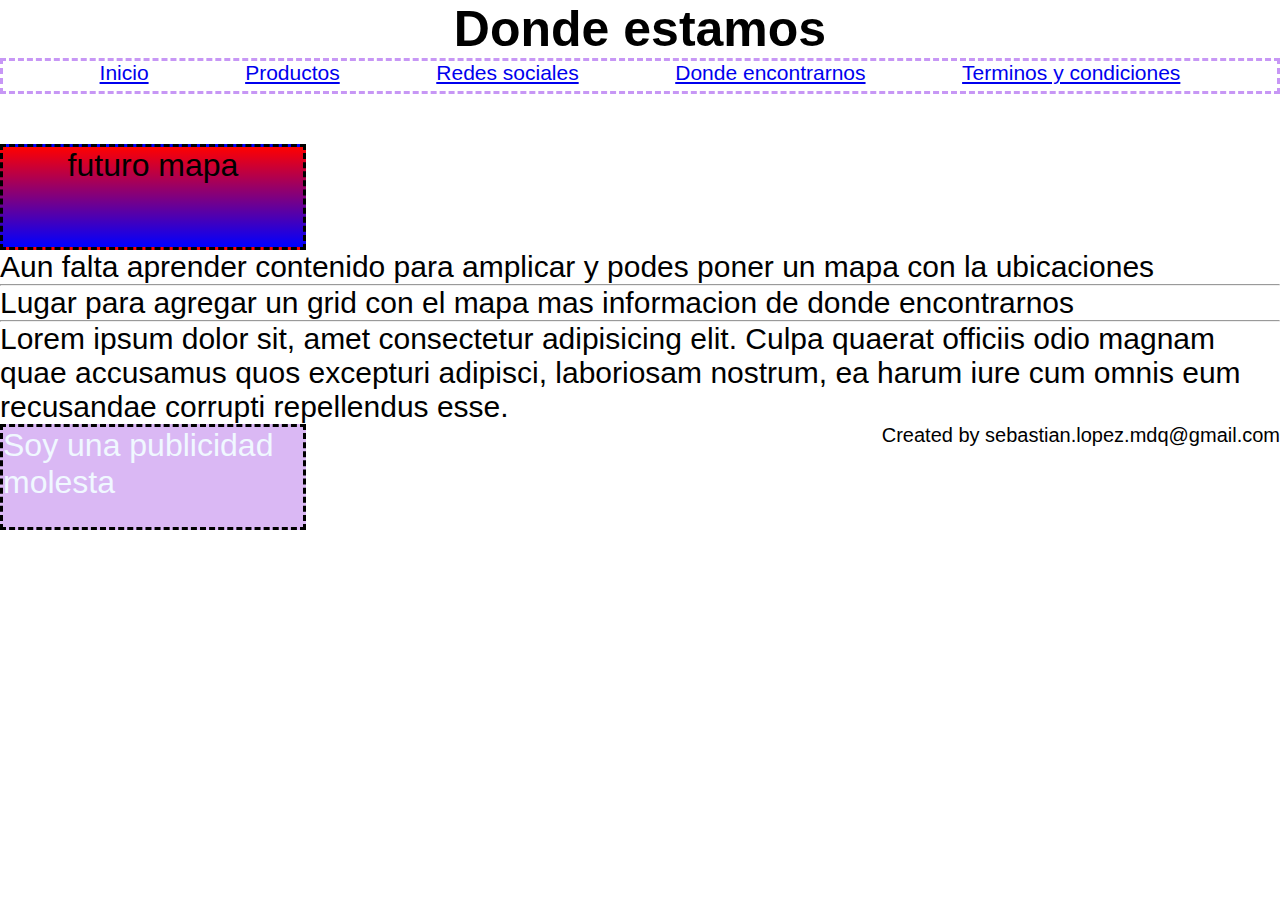
==== pages/maps.html @ e561b73b "Se agrega animacion a la estructura de la pagina" ====
<!DOCTYPE html>
<html lang="en">

<head>
    <meta charset="UTF-8">
    <meta http-equiv="X-UA-Compatible" content="IE=edge">
    <meta name="viewport" content="width=device-width, initial-scale=1.0">
    <link rel="stylesheet" href="../style.css">
    <title>Document</title>
</head>

<body class="body">
    <header>
        <h1 class="titulo">Donde estamos</h1>
        <nav>
            <ul class="barra">
                <li> <a href="../index.html" class="link"> Inicio</a> </li>
                <li> <a href="../pages/productos.html" class="link"> Productos</a> </li>
                <li> <a href="../pages/redes.html" class="link"> Redes sociales</a></li>
                <li> <a href="../pages/maps.html" class="link"> Donde encontrarnos</a></li>
                <li> <a href="../pages/terminos.html" class="link"> Terminos y condiciones</a> </li>
            </ul>

        </nav>
        <nav class="reparar"></nav>
    </header>
    <main>
        <article>
            <div class="caja2">futuro mapa</div>
            <p>Aun falta aprender contenido para amplicar y podes poner un mapa con la ubicaciones</p>
            <hr>
            <p>Lugar para agregar un grid con el mapa mas informacion de donde encontrarnos</p>
            <hr>
            <p>Lorem ipsum dolor sit, amet consectetur adipisicing elit. Culpa quaerat officiis odio magnam quae
                accusamus
                quos excepturi adipisci, laboriosam nostrum, ea harum iure cum omnis eum recusandae corrupti repellendus
                esse.</p>
        </article>
    </main>
    <div class="caja__publicidad">Soy una publicidad molesta</div>
    <footer>
        <div>
            <p class="pie">Created by sebastian.lopez.mdq@gmail.com </p>
        </div>

    </footer>
</body>

</html>
---- style.css ----
@import url('https://fonts.googleapis.com/css2?family=Edu+VIC+WA+NT+Beginner&display=swap');
@import url('https://fonts.googleapis.com/css2?family=Edu+VIC+WA+NT+Beginner&family=Mochiy+Pop+One&display=swap');

html {
    font-family: 'Gill Sans', 'Gill Sans MT', Calibri, 'Trebuchet MS', sans-serif;
}

* {
    margin: 0;
    padding: 0;
}

.tarjeta {
    font-size: 2rem;
    background-color: rgb(235, 190, 239);
    height: 500px;
    width: 1200px;
    border-style: dashed;
    border-color: rgb(174, 79, 241);
    overflow: auto;
}

.tarjeta__descripcion {
    font-size: 27px;
}

.tarjeta--destacado {
    font-size: 2rem;
    background-color: rgb(233, 206, 244);
}

.tarjeta__titulo--destacado {
    font-size: 2rem;
    background-color: rgb(43, 174, 226);
}

.caja {
    width: 300px;
    height: 100px;
    color: black;
    background: radial-gradient(red, yellow);
    border-color: rgb(0, 0, 0);
    border-width: 3px;
    border-style: dashed;

    font-size: 2rem;
    text-align: center;
    /* resumen valido border: 3px solid red;*/
    margin-top: 50px;
    transform: translate(500px)
    transition-duration: 2s;
}

.caja:hover {
    transform: scale(2);

}

.caja2 {
    background-color: rgb(196, 148, 232);
    background: linear-gradient(red, blue);

    width: 300px;
    height: 100px;
    color: black;

    border-color: rgb(0, 0, 0);
    border-width: 3px;
    border-style: dashed;

    font-size: 2rem;

    display: inline-block;
    text-align: center;
    

    /* resumen valido border: 3px solid red;*/
    margin-top: 50px;
}


.caja__publicidad {
    background-color: rgb(218, 184, 244);
    color: aliceblue;
    width: 300px;
    height: 100px;

    border-color: rgb(0, 0, 0);
    border-width: 3px;
    border-style: dashed;
    position: fixed;

    font-size: 2rem;

    /* resumen valido border: 3px solid red;*/

    display: flex;
    justify-content: flex-end; 
}

.caja__publicidad:hover{
    transform: scale(3);
    background-color: aqua;
}

.caja__terminos {


    width: vw;
    height: 120px;
    color: black;

    border-color: rgb(0, 0, 0);
    border-width: 3px;
    border-style: dashed;

    font-size: 27.5px;
    overflow-x: scroll;
    /* resumen valido border: 3px solid red;*/
    margin-top: 50px;
}

.body {
    background-image: url(./imagenes/Fondo.jpeg);
    background-repeat: no-repeat;
    background-position: center center;
    background-size: cover;

}

.link {
    font-size: 21px;
    height: 20px;
    white-space: 25px;
}

.link:hover{
    background-color: rgb(203, 24, 248);
    
}

h1 {
    font-size: 50px;
}

h2 {
    font-size: 40px;
}

p {
    font-size: 30px;
}

form {
    font-size: 25px;
}

ul li {
    display: inline-block;
}

.barra {
    display: flex;
    flex-direction: row;
    flex-wrap: wrap;
    justify-content: space-evenly;
    height: 30px;
    border-style: dashed;
    border-color: rgb(199, 151, 245);
}

.titulo {
    display: flex;
    justify-content: center;
}

.foto-logo {
    background-image: url(./imagenes/logomejorado.png);
    height: 50px;
    display: flex;
    flex-direction: wrap;
    height: 250px;
    margin-left: 50%;
    background-position: center center;
    background: fixed;
}

.productos {
    font-size: 23px;
    display: flex;
    flex-direction: row;
    flex-wrap: wrap;
    
    justify-content: space-evenly;
    align-items: center;
    height: 32px;
    border-width: 2px;
    border-style: dashed;
    border-color: rgb(199, 151, 245);
    
   
}

.prod {
    padding: 10px;
}

.redes {
    font-size: 30px;
    text-align: center;
    
    display: grid;
    
    grid-template-columns: 20% 20% 20% 20%;
    grid-template-rows: 100%;
    height: 120px;
    grid-template-areas: "facebook instagram twitter whatsapp" ;
    column-gap: 20px;
    
}

.redes .facebook{
    background-image: url(./imagenes/facebook.png);
    background-repeat: no-repeat;
    background-position: center center;
    background-size: cover;
    
}

.redes .facebook:hover{
    transform: scale(1.5);
}

.redes .instagram{
    background-image: url(./imagenes/intaMejorado.png);
    background-position: center; 
    background-repeat: no-repeat;
    background-position: center center;
    background-size: cover;
    
}

.redes .instagram:hover{
    transform: scale(1.5);
}

.redes .Twitter{
    background-image: url(./imagenes/twitter.png);
    background-position: center; 
    background-repeat: no-repeat;
    background-position: center center;
    background-size: cover;
}

.redes .Twitter:hover{
    transform: scale(1.5);
}

.redes .redes-tarjeta{
    background-image: url(./imagenes/wpmejorado.png);
    background-position: center; 
    background-repeat: no-repeat;
    background-position: center center;
    background-size: cover;
}

.redes .redes-tarjeta:hover{
    transform: scale(1.5);
}


.pie {
    font-size: 20px;
    text-align: right;
}

@media (max-width: 768px) {


h1 {
    font-size: 22px;
}

h2 {
    font-size: 20px;
}

p {
    font-size: 18px;
}

.barra {
    display: grid;
    grid-template-columns: 20% 20% 20% 20% 20%;
    justify-content: space-around;
    border-style: none;
    gap: 5px;
    padding: 30px;
}



.reparar{
    display: flex;
    height: 140px;
}

.link{
    font-size: 19px;
}


.contenedor-celular{
    
    display: grid;
    height: 100px;
   
    border-style: dashed;
    border-color: rgb(199, 151, 245);
    
}

.pie {
    font-size: 16px;
}

.foto-logo{
    justify-content: start;    
    height: 120px;
    align-items: initial;
    
}

.productos {
    font-size: 15px;
    display: flex;
    flex-direction: row;
    flex-wrap: wrap;
    justify-content: space-evenly;
    align-items: center;
    height: 25px;
    border-style: dashed;
    border-color: rgb(199, 151, 245);
    gap: 80px;
    
}

p {
    font-size: 15px;
}

.tarjeta {
    font-size: 2rem;
    background-color: rgb(235, 190, 239);
    height: 200px;
    width: 100vh;
    border-style: dashed;
    border-color: rgb(174, 79, 241);
    overflow: auto;
}

.tarjeta__descripcion {
    font-size: 15px;
}

.tarjeta--destacado {
    font-size: 2rem;
    background-color: rgb(233, 206, 244);
}

.tarjeta__titulo--destacado {
    font-size: 2rem;
    background-color: rgb(43, 174, 226);
}

.caja__terminos{
    font-size: 18px;
}

}

@media (max-width: 400px) {

.link{
    font-size: 10px;
}

p {
    font-size: 10px;
}

.instagram{
    font-size: 12px;
}

.facebook{
    font-size: 10px;
}

.Twitter{
    font-size: 10px;
}

.redes-tarjeta{
    font-size: 10px;
}

.titulo{
    font-size: 15px;
}

h2{
    font-size: 13px;
}

.productos{
    overflow-y: scroll;
}
.pie {
    font-size: 10px;
    text-align: right;
    background-color: rgba(218, 131, 247, 0.815);
}

.caja {
    width: 100px;
    height: 50px;
    color: black;
    background: radial-gradient(red, yellow);
    border-color: rgb(0, 0, 0);
    border-width: 3px;
    border-style: dashed;

    font-size: 20px;
    text-align: center;
    /* resumen valido border: 3px solid red;*/
    margin-top: 50px;
    transform: translate(0px)
    
}

.caja2 {
    background-color: rgb(196, 148, 232);
    background: linear-gradient(red, blue);

    width: 100px;
    height: 50px;
    color: black;

    border-color: rgb(0, 0, 0);
    border-width: 3px;
    border-style: dashed;

    font-size: 20px;

    display: inline-block;
    text-align: center;

    /* resumen valido border: 3px solid red;*/
    margin-top: 50px;
}

.caja__publicidad {
    background-color: rgb(218, 184, 244);
    color: aliceblue;
    width: 100px;
    height: 50px;

    border-color: rgb(0, 0, 0);
    border-width: 3px;
    border-style: dashed;
    position: fixed;

    font-size: 10px;

    /* resumen valido border: 3px solid red;*/

    display: flex;
    justify-content: flex-end;
    transform: translate(200px, -700px)
}
}
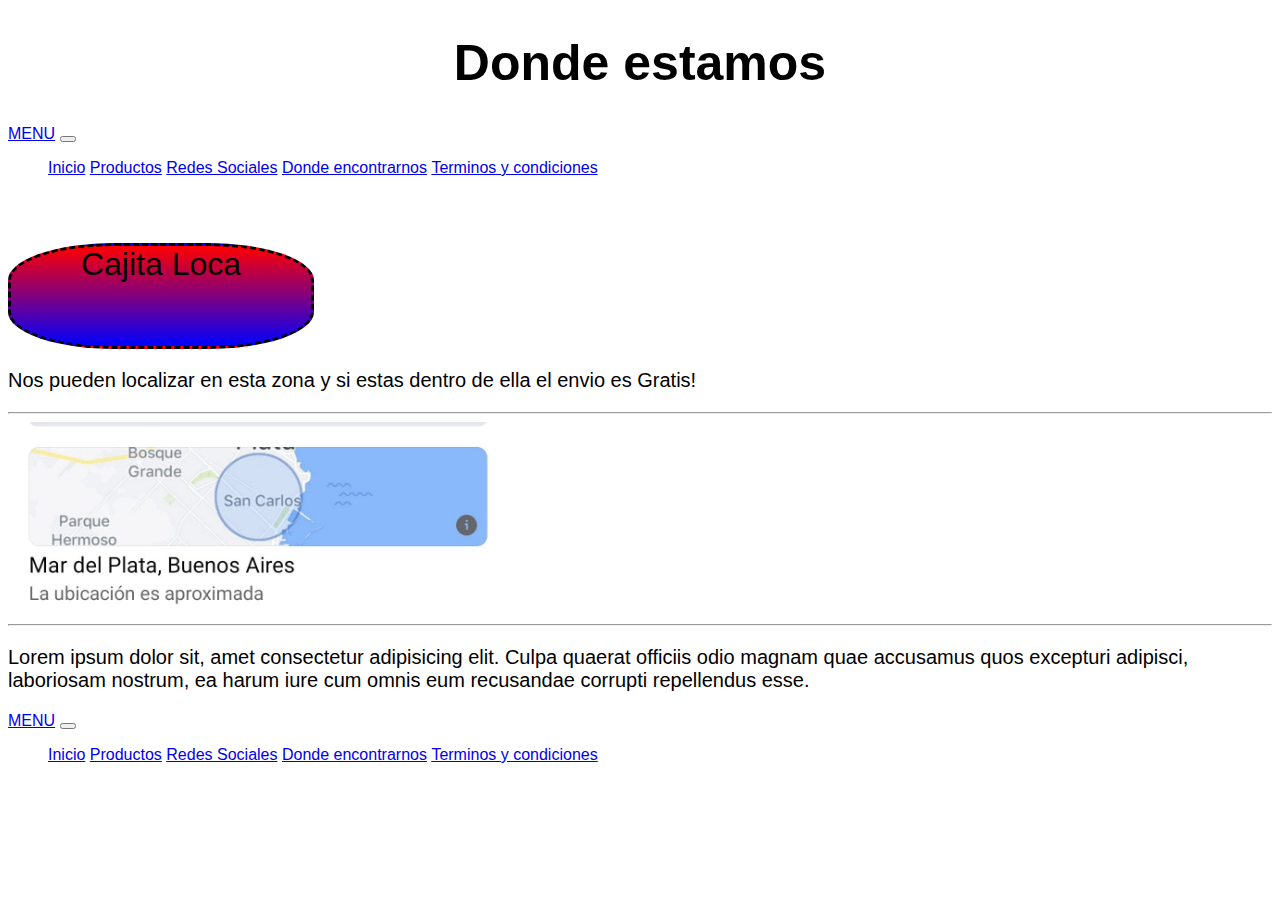
==== commit 150e6219: "Mejoras generales" ====
--- a/pages/maps.html
+++ b/pages/maps.html
@@ -5,6 +5,8 @@
     <meta charset="UTF-8">
     <meta http-equiv="X-UA-Compatible" content="IE=edge">
     <meta name="viewport" content="width=device-width, initial-scale=1.0">
+    <link href="https://cdn.jsdelivr.net/npm/bootstrap@5.2.0/dist/css/bootstrap.min.css" rel="stylesheet"
+        integrity="sha384-gH2yIJqKdNHPEq0n4Mqa/HGKIhSkIHeL5AyhkYV8i59U5AR6csBvApHHNl/vI1Bx" crossorigin="anonymous">
     <link rel="stylesheet" href="../style.css">
     <title>Document</title>
 </head>
@@ -12,24 +14,50 @@
 <body class="body">
     <header>
         <h1 class="titulo">Donde estamos</h1>
-        <nav>
-            <ul class="barra">
-                <li> <a href="../index.html" class="link"> Inicio</a> </li>
-                <li> <a href="../pages/productos.html" class="link"> Productos</a> </li>
-                <li> <a href="../pages/redes.html" class="link"> Redes sociales</a></li>
-                <li> <a href="../pages/maps.html" class="link"> Donde encontrarnos</a></li>
-                <li> <a href="../pages/terminos.html" class="link"> Terminos y condiciones</a> </li>
-            </ul>
+        <div class="container-fluid">
+            <nav class="navbar navbar-dark bg-dark navbar navbar-expand-lg bg-info ">
+                <div class="container-fluid">
+                    <a class="navbar-brand" href="#">MENU</a>
+                    <button class="navbar-toggler" type="button" data-bs-toggle="collapse" data-bs-target="#navbarNav1"
+                        aria-controls="navbarNav1" aria-expanded="false" aria-label="Toggle navigation">
+                        <span class="navbar-toggler-icon"></span>
+                    </button>
+                    <div class="collapse navbar-collapse  " id="navbarNav1">
+                        <ul class="navbar-nav mx-auto fs-5 text mx-auto ">
+                            <li class="nav-item border border-danger">
+                                <a class="nav-link active" aria-current="page" href="../index.html">Inicio</a>
+                            </li>
+                            <li class="nav-item border border-danger">
+                                <a class="nav-link" href="./productos.html">Productos</a>
+                            </li>
+                            <li class="nav-item border border-danger">
+                                <a class="nav-link" href="./redes.html">Redes Sociales</a>
+                            </li>
+                            <li class="nav-item border border-danger">
+                                <a class="nav-link" href="./maps.html">Donde encontrarnos</a>
+                            </li>
+                            <li class="nav-item border border-danger">
+                                <a class="nav-link" href="./terminos.html">Terminos y condiciones</a>
+                            </li>
+                        </ul>
+                    </div>
+                </div>
+            </nav>
+        </div>
 
-        </nav>
-        <nav class="reparar"></nav>
     </header>
     <main>
         <article>
-            <div class="caja2">futuro mapa</div>
-            <p>Aun falta aprender contenido para amplicar y podes poner un mapa con la ubicaciones</p>
+            <div class="caja2">Cajita Loca</div>
+            <div>
+                <p>Nos pueden localizar en esta zona y si estas dentro de ella el envio es Gratis!</p>
+            </div>
             <hr>
-            <p>Lugar para agregar un grid con el mapa mas informacion de donde encontrarnos</p>
+            <div>
+                <article class="container-fluid">
+                    <img class="mapa" src="../imagenes/ImagenMapa2.jpeg" alt="Imagen-mapa">
+                </article>
+            </div>
             <hr>
             <p>Lorem ipsum dolor sit, amet consectetur adipisicing elit. Culpa quaerat officiis odio magnam quae
                 accusamus
@@ -37,12 +65,39 @@
                 esse.</p>
         </article>
     </main>
-    <div class="caja__publicidad">Soy una publicidad molesta</div>
+
     <footer>
-        <div>
-            <p class="pie">Created by sebastian.lopez.mdq@gmail.com </p>
-        </div>
-
+        <nav class="navbar navbar-expand-lg bg-info ">
+            <div class="container-fluid">
+                <a class="ms-5 navbar-brand" href="#">MENU</a>
+                <button class="navbar-toggler" type="button" data-bs-toggle="collapse" data-bs-target="#navbarNav"
+                    aria-controls="navbarNav" aria-expanded="false" aria-label="Toggle navigation">
+                    <span class="navbar-toggler-icon"></span>
+                </button>
+                <div class="collapse navbar-collapse " id="navbarNav">
+                    <ul class="navbar-nav ms-auto me-5">
+                        <li class="nav-item">
+                            <a class="btn nav-link active" aria-current="page" href="../index.html">Inicio</a>
+                        </li>
+                        <li class="nav-item ">
+                            <a class="btn nav-link" href="./productos.html">Productos</a>
+                        </li>
+                        <li class="nav-item ">
+                            <a class="btn nav-link" href="./redes.html">Redes Sociales</a>
+                        </li>
+                        <li class="nav-item ">
+                            <a class="nav-link" href="./maps.html">Donde encontrarnos</a>
+                        </li>
+                        <li class="nav-item ">
+                            <a class="btn nav-link" href="./terminos.html">Terminos y condiciones</a>
+                        </li>
+                    </ul>
+                </div>
+            </div>
+        </nav>
+        <script src="https://cdn.jsdelivr.net/npm/bootstrap@5.2.0/dist/js/bootstrap.bundle.min.js"
+            integrity="sha384-A3rJD856KowSb7dwlZdYEkO39Gagi7vIsF0jrRAoQmDKKtQBHUuLZ9AsSv4jD4Xa"
+            crossorigin="anonymous"></script>
     </footer>
 </body>
 
--- a/style.css
+++ b/style.css
@@ -5,34 +5,7 @@
     font-family: 'Gill Sans', 'Gill Sans MT', Calibri, 'Trebuchet MS', sans-serif;
 }
 
-* {
-    margin: 0;
-    padding: 0;
-}
-
-.tarjeta {
-    font-size: 2rem;
-    background-color: rgb(235, 190, 239);
-    height: 500px;
-    width: 1200px;
-    border-style: dashed;
-    border-color: rgb(174, 79, 241);
-    overflow: auto;
-}
-
-.tarjeta__descripcion {
-    font-size: 27px;
-}
-
-.tarjeta--destacado {
-    font-size: 2rem;
-    background-color: rgb(233, 206, 244);
-}
-
-.tarjeta__titulo--destacado {
-    font-size: 2rem;
-    background-color: rgb(43, 174, 226);
-}
+
 
 .caja {
     width: 300px;
@@ -42,19 +15,20 @@
     border-color: rgb(0, 0, 0);
     border-width: 3px;
     border-style: dashed;
+    border-radius: 35%;
 
     font-size: 2rem;
     text-align: center;
     /* resumen valido border: 3px solid red;*/
     margin-top: 50px;
-    transform: translate(500px)
-    transition-duration: 2s;
+    transform: translate(500px) transition-duration: 2s;
 }
 
 .caja:hover {
     transform: scale(2);
-
-}
+}
+
+
 
 .caja2 {
     background-color: rgb(196, 148, 232);
@@ -67,12 +41,12 @@
     border-color: rgb(0, 0, 0);
     border-width: 3px;
     border-style: dashed;
-
+    border-radius: 35%;
     font-size: 2rem;
 
     display: inline-block;
     text-align: center;
-    
+
 
     /* resumen valido border: 3px solid red;*/
     margin-top: 50px;
@@ -81,7 +55,7 @@
 
 .caja__publicidad {
     background-color: rgb(218, 184, 244);
-    color: aliceblue;
+    color: rgb(6, 6, 6);
     width: 300px;
     height: 100px;
 
@@ -91,14 +65,16 @@
     position: fixed;
 
     font-size: 2rem;
+    border-radius: 45px;
+    text-align: center;
 
     /* resumen valido border: 3px solid red;*/
 
     display: flex;
-    justify-content: flex-end; 
-}
-
-.caja__publicidad:hover{
+    justify-content: flex-end;
+}
+
+.caja__publicidad:hover {
     transform: scale(3);
     background-color: aqua;
 }
@@ -134,9 +110,9 @@
     white-space: 25px;
 }
 
-.link:hover{
+.link:hover {
     background-color: rgb(203, 24, 248);
-    
+
 }
 
 h1 {
@@ -148,7 +124,7 @@
 }
 
 p {
-    font-size: 30px;
+    font-size: 20px;
 }
 
 form {
@@ -167,6 +143,14 @@
     height: 30px;
     border-style: dashed;
     border-color: rgb(199, 151, 245);
+}
+
+.altura {
+    height: 100%;
+}
+
+.card-body {
+    background-color: rgb(206, 167, 244);
 }
 
 .titulo {
@@ -190,15 +174,13 @@
     display: flex;
     flex-direction: row;
     flex-wrap: wrap;
-    
+
     justify-content: space-evenly;
     align-items: center;
     height: 32px;
     border-width: 2px;
     border-style: dashed;
     border-color: rgb(199, 151, 245);
-    
-   
 }
 
 .prod {
@@ -208,275 +190,269 @@
 .redes {
     font-size: 30px;
     text-align: center;
-    
+
     display: grid;
-    
+
     grid-template-columns: 20% 20% 20% 20%;
     grid-template-rows: 100%;
     height: 120px;
-    grid-template-areas: "facebook instagram twitter whatsapp" ;
+    grid-template-areas: "facebook instagram twitter whatsapp";
     column-gap: 20px;
-    
-}
-
-.redes .facebook{
-    background-image: url(./imagenes/facebook.png);
-    background-repeat: no-repeat;
-    background-position: center center;
-    background-size: cover;
-    
-}
-
-.redes .facebook:hover{
-    transform: scale(1.5);
-}
-
-.redes .instagram{
-    background-image: url(./imagenes/intaMejorado.png);
-    background-position: center; 
-    background-repeat: no-repeat;
-    background-position: center center;
-    background-size: cover;
-    
-}
-
-.redes .instagram:hover{
-    transform: scale(1.5);
-}
-
-.redes .Twitter{
-    background-image: url(./imagenes/twitter.png);
-    background-position: center; 
-    background-repeat: no-repeat;
-    background-position: center center;
-    background-size: cover;
-}
-
-.redes .Twitter:hover{
-    transform: scale(1.5);
-}
-
-.redes .redes-tarjeta{
-    background-image: url(./imagenes/wpmejorado.png);
-    background-position: center; 
-    background-repeat: no-repeat;
-    background-position: center center;
-    background-size: cover;
-}
-
-.redes .redes-tarjeta:hover{
-    transform: scale(1.5);
-}
-
+}
+
+
+.card:hover {
+    transform: scale(1.2);
+}
 
 .pie {
     font-size: 20px;
     text-align: right;
 }
 
+.mapa {
+    width: 500px;
+}
+
 @media (max-width: 768px) {
 
 
-h1 {
-    font-size: 22px;
-}
-
-h2 {
-    font-size: 20px;
-}
-
-p {
-    font-size: 18px;
-}
-
-.barra {
-    display: grid;
-    grid-template-columns: 20% 20% 20% 20% 20%;
-    justify-content: space-around;
-    border-style: none;
-    gap: 5px;
-    padding: 30px;
-}
-
-
-
-.reparar{
-    display: flex;
-    height: 140px;
-}
-
-.link{
-    font-size: 19px;
-}
-
-
-.contenedor-celular{
-    
-    display: grid;
-    height: 100px;
-   
-    border-style: dashed;
-    border-color: rgb(199, 151, 245);
-    
-}
-
-.pie {
-    font-size: 16px;
-}
-
-.foto-logo{
-    justify-content: start;    
-    height: 120px;
-    align-items: initial;
-    
-}
-
-.productos {
-    font-size: 15px;
-    display: flex;
-    flex-direction: row;
-    flex-wrap: wrap;
-    justify-content: space-evenly;
-    align-items: center;
-    height: 25px;
-    border-style: dashed;
-    border-color: rgb(199, 151, 245);
-    gap: 80px;
-    
-}
-
-p {
-    font-size: 15px;
-}
-
-.tarjeta {
-    font-size: 2rem;
-    background-color: rgb(235, 190, 239);
-    height: 200px;
-    width: 100vh;
-    border-style: dashed;
-    border-color: rgb(174, 79, 241);
-    overflow: auto;
-}
-
-.tarjeta__descripcion {
-    font-size: 15px;
-}
-
-.tarjeta--destacado {
-    font-size: 2rem;
-    background-color: rgb(233, 206, 244);
-}
-
-.tarjeta__titulo--destacado {
-    font-size: 2rem;
-    background-color: rgb(43, 174, 226);
-}
-
-.caja__terminos{
-    font-size: 18px;
-}
-
-}
-
-@media (max-width: 400px) {
-
-.link{
-    font-size: 10px;
-}
-
-p {
-    font-size: 10px;
-}
-
-.instagram{
-    font-size: 12px;
-}
-
-.facebook{
-    font-size: 10px;
-}
-
-.Twitter{
-    font-size: 10px;
-}
-
-.redes-tarjeta{
-    font-size: 10px;
-}
-
-.titulo{
-    font-size: 15px;
-}
-
-h2{
-    font-size: 13px;
-}
-
-.productos{
-    overflow-y: scroll;
-}
-.pie {
-    font-size: 10px;
-    text-align: right;
-    background-color: rgba(218, 131, 247, 0.815);
-}
-
-.caja {
-    width: 100px;
-    height: 50px;
-    color: black;
-    background: radial-gradient(red, yellow);
-    border-color: rgb(0, 0, 0);
-    border-width: 3px;
-    border-style: dashed;
-
-    font-size: 20px;
-    text-align: center;
-    /* resumen valido border: 3px solid red;*/
-    margin-top: 50px;
-    transform: translate(0px)
-    
-}
-
-.caja2 {
-    background-color: rgb(196, 148, 232);
-    background: linear-gradient(red, blue);
-
-    width: 100px;
-    height: 50px;
-    color: black;
-
-    border-color: rgb(0, 0, 0);
-    border-width: 3px;
-    border-style: dashed;
-
-    font-size: 20px;
-
-    display: inline-block;
-    text-align: center;
-
-    /* resumen valido border: 3px solid red;*/
-    margin-top: 50px;
-}
-
-.caja__publicidad {
-    background-color: rgb(218, 184, 244);
-    color: aliceblue;
-    width: 100px;
-    height: 50px;
-
-    border-color: rgb(0, 0, 0);
-    border-width: 3px;
-    border-style: dashed;
-    position: fixed;
-
-    font-size: 10px;
-
-    /* resumen valido border: 3px solid red;*/
-
-    display: flex;
-    justify-content: flex-end;
-    transform: translate(200px, -700px)
-}
+    h1 {
+        font-size: 22px;
+    }
+
+    h2 {
+        font-size: 20px;
+    }
+
+    p {
+        font-size: 18px;
+    }
+
+    .barra {
+        display: grid;
+        grid-template-columns: 20% 20% 20% 20% 20%;
+        justify-content: space-around;
+        border-style: none;
+        gap: 5px;
+        padding: 30px;
+    }
+
+
+
+    .reparar {
+        display: flex;
+        height: 140px;
+    }
+
+    .link {
+        font-size: 19px;
+    }
+
+
+    .contenedor-celular {
+
+        display: grid;
+        height: 100px;
+
+        border-style: dashed;
+        border-color: rgb(199, 151, 245);
+
+        <<<<<<< HEAD
+    }
+
+    =======.productos {
+        font-size: 15px;
+        grid-area: span;
+
+        justify-content: space-evenly;
+        align-items: center;
+        height: 25px;
+        border-style: dashed;
+        border-color: rgb(199, 151, 245);
+        gap: 80px;
+
+    }
+
+    >>>>>>>362042879b70103db58927f742e1193823330119 .pie {
+        font-size: 16px;
+    }
+
+    <<<<<<< HEAD .foto-logo {
+        justify-content: start;
+        height: 120px;
+        align-items: initial;
+
+        =======.tarjeta {
+            font-size: 2rem;
+            background-color: rgb(235, 190, 239);
+            grid-area: auto;
+            height: 200px;
+            width: 100vh;
+            border-style: dashed;
+            border-color: rgb(174, 79, 241);
+            overflow: auto;
+        }
+
+        >>>>>>>362042879b70103db58927f742e1193823330119
+    }
+
+    .productos {
+        font-size: 15px;
+        display: flex;
+        flex-direction: row;
+        flex-wrap: wrap;
+        justify-content: space-evenly;
+        align-items: center;
+        height: 25px;
+        border-style: dashed;
+        border-color: rgb(199, 151, 245);
+        gap: 80px;
+        overflow: scroll;
+
+    }
+
+    p {
+        font-size: 15px;
+    }
+
+    .tarjeta {
+        font-size: 2rem;
+        background-color: rgb(235, 190, 239);
+        height: 200px;
+        width: 100vh;
+        border-style: dashed;
+        border-color: rgb(174, 79, 241);
+        overflow: auto;
+    }
+
+    .tarjeta__descripcion {
+        font-size: 15px;
+    }
+
+    .tarjeta--destacado {
+        font-size: 2rem;
+        background-color: rgb(233, 206, 244);
+    }
+
+    .tarjeta__titulo--destacado {
+        font-size: 2rem;
+        background-color: rgb(43, 174, 226);
+    }
+
+    .caja__terminos {
+        font-size: 18px;
+    }
+
+}
+
+@media (max-width: 476px) {
+
+    .link {
+        font-size: 10px;
+    }
+
+    p {
+        font-size: 10px;
+    }
+
+    .instagram {
+        font-size: 12px;
+    }
+
+    .facebook {
+        font-size: 10px;
+    }
+
+    .Twitter {
+        font-size: 10px;
+    }
+
+    .redes-tarjeta {
+        font-size: 10px;
+    }
+
+    .titulo {
+        font-size: 15px;
+    }
+
+    h2 {
+        font-size: 13px;
+    }
+
+    .productos {
+        overflow-y: scroll;
+    }
+
+    .pie {
+        font-size: 10px;
+        text-align: right;
+        background-color: rgba(218, 131, 247, 0.815);
+    }
+
+    .caja {
+        width: 100px;
+        height: 50px;
+        color: black;
+        background: radial-gradient(red, yellow);
+        border-color: rgb(0, 0, 0);
+        border-width: 3px;
+        border-style: dashed;
+
+        font-size: 20px;
+        text-align: center;
+        /* resumen valido border: 3px solid red;*/
+        margin-top: 50px;
+        transform: translate(0px)
+    }
+
+    .caja2 {
+        background-color: rgb(196, 148, 232);
+        background: linear-gradient(red, blue);
+
+        width: 100px;
+        height: 50px;
+        color: black;
+
+        border-color: rgb(0, 0, 0);
+        border-width: 3px;
+        border-style: dashed;
+
+        font-size: 20px;
+
+        display: inline-block;
+        text-align: center;
+
+        /* resumen valido border: 3px solid red;*/
+        margin-top: 50px;
+    }
+
+    .caja__publicidad {
+        background-color: rgb(218, 184, 244);
+        color: aliceblue;
+        width: 100px;
+        height: 50px;
+
+        border-color: rgb(0, 0, 0);
+        border-width: 3px;
+        border-style: dashed;
+        position: fixed;
+
+        font-size: 10px;
+
+        /* resumen valido border: 3px solid red;*/
+
+        display: flex;
+        justify-content: flex-end;
+        transform: translate(200px, -700px)
+    }
+
+    .mapa {
+        width: 250px;
+    }
+
+    .productos {
+        font-size: 10px;
+    }
+
 }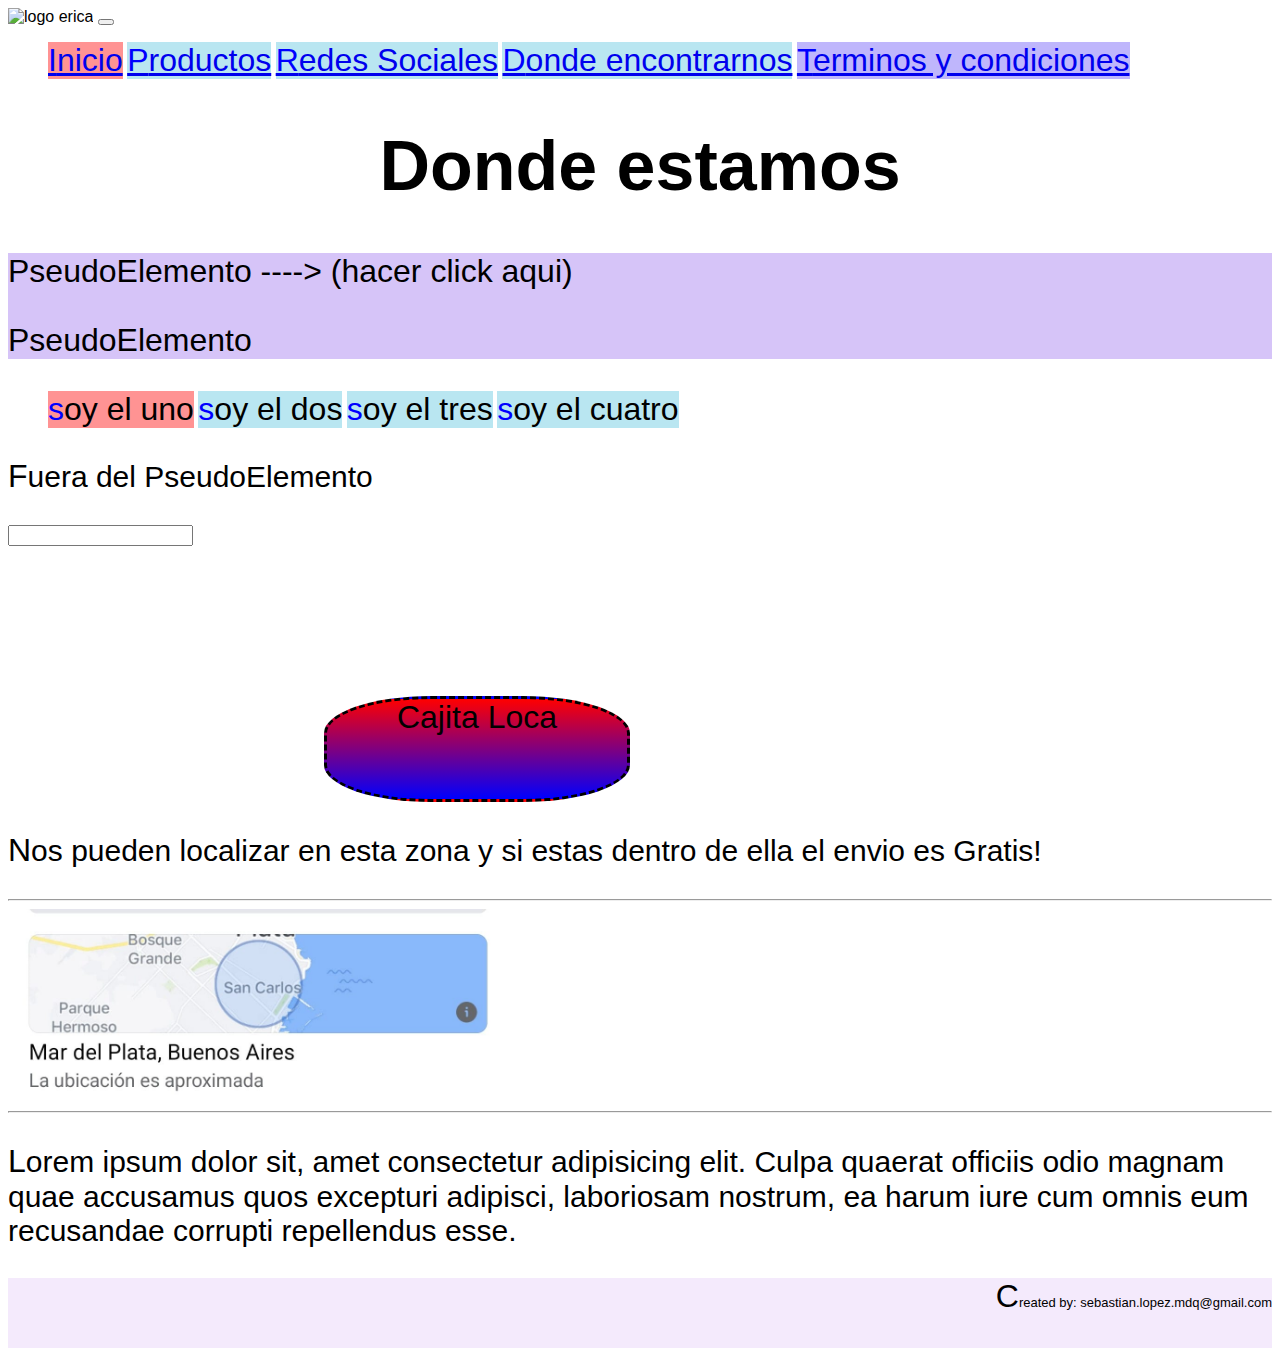
==== commit 9d408f5a: "Se implemento scss al proyecto" ====
--- a/pages/maps.html
+++ b/pages/maps.html
@@ -7,17 +7,16 @@
     <meta name="viewport" content="width=device-width, initial-scale=1.0">
     <link href="https://cdn.jsdelivr.net/npm/bootstrap@5.2.0/dist/css/bootstrap.min.css" rel="stylesheet"
         integrity="sha384-gH2yIJqKdNHPEq0n4Mqa/HGKIhSkIHeL5AyhkYV8i59U5AR6csBvApHHNl/vI1Bx" crossorigin="anonymous">
-    <link rel="stylesheet" href="../style.css">
+    <link rel="stylesheet" href="../CSS/style.css">
     <title>Document</title>
 </head>
 
 <body class="body">
     <header>
-        <h1 class="titulo">Donde estamos</h1>
         <div class="container-fluid">
             <nav class="navbar navbar-dark bg-dark navbar navbar-expand-lg bg-info ">
                 <div class="container-fluid">
-                    <a class="navbar-brand" href="#">MENU</a>
+                    <img src="../imagenes/logomejorado.png" alt="logo erica" class="img-menu navbar-brand">
                     <button class="navbar-toggler" type="button" data-bs-toggle="collapse" data-bs-target="#navbarNav1"
                         aria-controls="navbarNav1" aria-expanded="false" aria-label="Toggle navigation">
                         <span class="navbar-toggler-icon"></span>
@@ -47,58 +46,49 @@
 
     </header>
     <main>
+        <h1 class="titulo">Donde estamos</h1>
         <article>
-            <div class="caja2">Cajita Loca</div>
+            <div class="activo">
+                <p>PseudoElemento ----> (hacer click aqui)</p>
+                <p>PseudoElemento</p>
+            </div>
             <div>
-                <p>Nos pueden localizar en esta zona y si estas dentro de ella el envio es Gratis!</p>
+                <ul>
+                    <li>soy el uno</li>
+                    <li>soy el dos</li>
+                    <li>soy el tres</li>
+                    <li>soy el cuatro</li>
+                </ul>
             </div>
-            <hr>
-            <div>
-                <article class="container-fluid">
-                    <img class="mapa" src="../imagenes/ImagenMapa2.jpeg" alt="Imagen-mapa">
-                </article>
-            </div>
-            <hr>
-            <p>Lorem ipsum dolor sit, amet consectetur adipisicing elit. Culpa quaerat officiis odio magnam quae
-                accusamus
-                quos excepturi adipisci, laboriosam nostrum, ea harum iure cum omnis eum recusandae corrupti repellendus
-                esse.</p>
+            <p>Fuera del PseudoElemento</p>
+            <input type="text" name="" id="">
         </article>
+        <div class="caja2">Cajita Loca</div>
+        <div>
+            <p>Nos pueden localizar en esta zona y si estas dentro de ella el envio es Gratis!</p>
+        </div>
+        <hr>
+        <div>
+            <article class="container-fluid">
+                <img class="mapa" src="../imagenes/ImagenMapa2.jpeg" alt="Imagen-mapa">
+            </article>
+        </div>
+        <hr>
+        <p>Lorem ipsum dolor sit, amet consectetur adipisicing elit. Culpa quaerat officiis odio magnam quae
+            accusamus
+            quos excepturi adipisci, laboriosam nostrum, ea harum iure cum omnis eum recusandae corrupti repellendus
+            esse.</p>
+
     </main>
 
     <footer>
-        <nav class="navbar navbar-expand-lg bg-info ">
-            <div class="container-fluid">
-                <a class="ms-5 navbar-brand" href="#">MENU</a>
-                <button class="navbar-toggler" type="button" data-bs-toggle="collapse" data-bs-target="#navbarNav"
-                    aria-controls="navbarNav" aria-expanded="false" aria-label="Toggle navigation">
-                    <span class="navbar-toggler-icon"></span>
-                </button>
-                <div class="collapse navbar-collapse " id="navbarNav">
-                    <ul class="navbar-nav ms-auto me-5">
-                        <li class="nav-item">
-                            <a class="btn nav-link active" aria-current="page" href="../index.html">Inicio</a>
-                        </li>
-                        <li class="nav-item ">
-                            <a class="btn nav-link" href="./productos.html">Productos</a>
-                        </li>
-                        <li class="nav-item ">
-                            <a class="btn nav-link" href="./redes.html">Redes Sociales</a>
-                        </li>
-                        <li class="nav-item ">
-                            <a class="nav-link" href="./maps.html">Donde encontrarnos</a>
-                        </li>
-                        <li class="nav-item ">
-                            <a class="btn nav-link" href="./terminos.html">Terminos y condiciones</a>
-                        </li>
-                    </ul>
-                </div>
-            </div>
-        </nav>
-        <script src="https://cdn.jsdelivr.net/npm/bootstrap@5.2.0/dist/js/bootstrap.bundle.min.js"
-            integrity="sha384-A3rJD856KowSb7dwlZdYEkO39Gagi7vIsF0jrRAoQmDKKtQBHUuLZ9AsSv4jD4Xa"
-            crossorigin="anonymous"></script>
+        <div class="container-fluid fote">
+            <p>Created by: sebastian.lopez.mdq@gmail.com</p>
+        </div>
     </footer>
+    <script src="https://cdn.jsdelivr.net/npm/bootstrap@5.2.0/dist/js/bootstrap.bundle.min.js"
+        integrity="sha384-A3rJD856KowSb7dwlZdYEkO39Gagi7vIsF0jrRAoQmDKKtQBHUuLZ9AsSv4jD4Xa"
+        crossorigin="anonymous"></script>
 </body>
 
 </html>--- a/CSS/style.css
+++ b/CSS/style.css
@@ -0,0 +1,470 @@
+@import url("https://fonts.googleapis.com/css2?family=Edu+VIC+WA+NT+Beginner&display=swap");
+@import url("https://fonts.googleapis.com/css2?family=Edu+VIC+WA+NT+Beginner&family=Mochiy+Pop+One&display=swap");
+html {
+  font-family: "Gill Sans", "Gill Sans MT", Calibri, "Trebuchet MS", sans-serif;
+}
+
+article div > p {
+  font-size: 2rem;
+}
+
+li:first-child {
+  background-color: rgba(255, 0, 0, 0.422);
+  font-size: 2rem;
+}
+
+li:last-child {
+  background-color: rgba(52, 22, 247, 0.315);
+  font-size: 2rem;
+}
+
+li:nth-child(2) {
+  background-color: rgba(95, 197, 223, 0.438);
+  font-size: 2rem;
+}
+
+li:nth-child(3) {
+  background-color: rgba(95, 197, 223, 0.438);
+  font-size: 2rem;
+}
+
+li:nth-child(4) {
+  background-color: rgba(95, 197, 223, 0.438);
+  font-size: 2rem;
+}
+
+li::first-letter {
+  font-size: 2rem;
+  color: blue;
+}
+
+p::first-letter {
+  font-size: 2rem;
+}
+
+::marker {
+  background-color: blueviolet;
+}
+
+.espacio {
+  gap: 55px;
+}
+
+.activo {
+  background-color: rgba(125, 68, 232, 0.312);
+}
+
+input:focus {
+  border: 6px solid red;
+}
+
+.activo:active {
+  background-color: brown;
+}
+
+.caja {
+  width: 300px;
+  height: 100px;
+  color: black;
+  background: radial-gradient(red, yellow);
+  border-color: rgb(0, 0, 0);
+  border-width: 3px;
+  border-style: dashed;
+  border-radius: 35%;
+  font-size: 2rem;
+  text-align: center;
+  /* resumen valido border: 3px solid red;*/
+  margin-top: 50px;
+  margin-left: 25%;
+  transition-duration: 0.5s;
+}
+
+.caja:hover {
+  transform: scale(1.5);
+}
+
+.img-menu {
+  height: 55px;
+}
+
+.texto {
+  font-size: 40px;
+}
+
+.caja2 {
+  background-color: rgb(196, 148, 232);
+  background: linear-gradient(red, blue);
+  width: 300px;
+  height: 100px;
+  color: black;
+  border-color: rgb(0, 0, 0);
+  border-width: 3px;
+  border-style: dashed;
+  border-radius: 35%;
+  font-size: 2rem;
+  display: inline-block;
+  text-align: center;
+  /* resumen valido border: 3px solid red;*/
+  margin-top: 150px;
+  margin-left: 25%;
+}
+
+.caja2:hover {
+  scale: 1.5;
+}
+
+.caja__publicidad {
+  background-color: rgb(218, 184, 244);
+  color: rgb(6, 6, 6);
+  width: 300px;
+  height: 100px;
+  border-color: rgb(0, 0, 0);
+  border-width: 3px;
+  border-style: dashed;
+  position: fixed;
+  font-size: 2rem;
+  border-radius: 45px;
+  text-align: center;
+  /* resumen valido border: 3px solid red;*/
+  display: flex;
+  justify-content: flex-end;
+}
+
+.caja__publicidad:hover {
+  transform: scale(1.2);
+  background-color: aqua;
+}
+
+.caja__terminos {
+  width: vw;
+  height: 120px;
+  color: black;
+  border-color: rgb(0, 0, 0);
+  border-width: 3px;
+  border-style: dashed;
+  font-size: 27.5px;
+  overflow-x: scroll;
+  /* resumen valido border: 3px solid red;*/
+  margin-top: 50px;
+}
+
+.body {
+  background-image: url(../imagenes/Fondo.jpeg);
+  background-repeat: no-repeat;
+  background-position: center center;
+  background-size: cover;
+}
+
+.link {
+  font-size: 21px;
+  height: 20px;
+  white-space: 25px;
+}
+
+.link:hover {
+  background-color: rgb(203, 24, 248);
+}
+
+h1 {
+  font-size: 70px;
+}
+
+h2 {
+  font-size: 50px;
+}
+
+p {
+  font-size: 30px;
+}
+
+form {
+  font-size: 25px;
+}
+
+ul li {
+  display: inline-block;
+}
+
+.barra {
+  display: flex;
+  flex-direction: row;
+  flex-wrap: wrap;
+  justify-content: space-evenly;
+  height: 30px;
+  border-style: dashed;
+  border-color: rgb(199, 151, 245);
+}
+
+.altura {
+  height: 100%;
+}
+
+.card-body {
+  background-color: rgb(206, 167, 244);
+}
+
+.titulo {
+  display: flex;
+  justify-content: center;
+}
+
+.foto-logo {
+  background-image: url(./imagenes/logomejorado.png);
+  height: 50px;
+  display: flex;
+  flex-direction: wrap;
+  height: 250px;
+  margin-left: 50%;
+  background-position: center center;
+  background: fixed;
+}
+
+.productos {
+  font-size: 23px;
+  display: flex;
+  flex-direction: row;
+  flex-wrap: wrap;
+  justify-content: space-evenly;
+  align-items: center;
+  border-width: 2px;
+  border-style: dashed;
+  border-color: rgb(199, 151, 245);
+  background-color: rgba(127, 255, 212, 0.355);
+}
+
+.prod {
+  padding: 10px;
+  height: 50px;
+}
+
+.redes {
+  font-size: 30px;
+  text-align: center;
+  display: grid;
+  grid-template-columns: 20% 20% 20% 20%;
+  grid-template-rows: 100%;
+  height: 120px;
+  grid-template-areas: "facebook instagram twitter whatsapp";
+  column-gap: 20px;
+}
+
+.card:hover {
+  transform: scale(1.2);
+}
+
+.pie {
+  font-size: 20px;
+  text-align: right;
+}
+
+.mapa {
+  width: 500px;
+}
+
+.fote {
+  height: 70px;
+  background-color: rgba(232, 213, 249, 0.497);
+  text-align: right;
+}
+
+.fote p {
+  font-size: 20px;
+}
+
+@media (max-width: 1024px) {
+  .productos {
+    font-size: 23px;
+    display: flex;
+    flex-direction: row;
+    flex-wrap: wrap;
+    justify-content: space-evenly;
+    align-items: center;
+    border-width: 2px;
+    border-style: dashed;
+    border-color: rgb(199, 151, 245);
+    background-color: rgba(127, 255, 212, 0.355);
+  }
+  .prod {
+    padding: 10px;
+    height: 150px;
+  }
+}
+@media (max-width: 768px) {
+  h1 {
+    font-size: 40px;
+  }
+  h2 {
+    font-size: 30px;
+  }
+  p {
+    font-size: 20px;
+  }
+  .texto {
+    font-size: 20px;
+  }
+  .titulo {
+    font-size: 45px;
+  }
+  .barra {
+    display: grid;
+    grid-template-columns: 20% 20% 20% 20% 20%;
+    justify-content: space-around;
+    border-style: none;
+    gap: 5px;
+    padding: 30px;
+  }
+  .reparar {
+    display: flex;
+    height: 140px;
+  }
+  .link {
+    font-size: 19px;
+  }
+  .foto-logo {
+    justify-content: start;
+    height: 120px;
+    align-items: initial;
+  }
+  .productos {
+    font-size: 15px;
+    display: flex;
+    flex-direction: row;
+    flex-wrap: wrap;
+    justify-content: space-evenly;
+    align-items: center;
+    height: 50px;
+    border-style: dashed;
+    border-color: rgb(199, 151, 245);
+    gap: 80px;
+    overflow: scroll;
+  }
+  .prod {
+    padding: 10px;
+    height: 100px;
+  }
+  p {
+    font-size: 17px;
+  }
+  .tarjeta {
+    font-size: 2rem;
+    background-color: rgb(235, 190, 239);
+    height: 200px;
+    width: 100vh;
+    border-style: dashed;
+    border-color: rgb(174, 79, 241);
+    overflow: auto;
+  }
+  .tarjeta__descripcion {
+    font-size: 15px;
+  }
+  .tarjeta--destacado {
+    font-size: 2rem;
+    background-color: rgb(233, 206, 244);
+  }
+  .tarjeta__titulo--destacado {
+    font-size: 2rem;
+    background-color: rgb(43, 174, 226);
+  }
+  .caja__terminos {
+    font-size: 18px;
+  }
+}
+.fote p {
+  font-size: 13px;
+}
+
+@media (max-width: 476px) {
+  .link {
+    font-size: 10px;
+  }
+  .texto {
+    font-size: 16px;
+  }
+  p {
+    font-size: 13px;
+  }
+  .instagram {
+    font-size: 13px;
+  }
+  .facebook {
+    font-size: 13px;
+  }
+  .Twitter {
+    font-size: 13px;
+  }
+  .redes-tarjeta {
+    font-size: 13px;
+  }
+  .titulo {
+    font-size: 40px;
+  }
+  h2 {
+    font-size: 15px;
+  }
+  .productos {
+    overflow-y: scroll;
+  }
+  .pie {
+    font-size: 10px;
+    text-align: right;
+    background-color: rgba(218, 131, 247, 0.815);
+  }
+  .caja {
+    width: 100px;
+    height: 50px;
+    color: black;
+    background: radial-gradient(red, yellow);
+    border-color: rgb(0, 0, 0);
+    border-width: 3px;
+    border-style: dashed;
+    justify-content: left;
+    font-size: 15px;
+    text-align: center;
+    /* resumen valido border: 3px solid red;*/
+    margin-top: 50px;
+  }
+  .caja2 {
+    background-color: rgb(196, 148, 232);
+    background: linear-gradient(red, blue);
+    width: 100px;
+    height: 50px;
+    color: black;
+    border-color: rgb(0, 0, 0);
+    border-width: 3px;
+    border-style: dashed;
+    font-size: 20px;
+    display: inline-block;
+    text-align: center;
+    /* resumen valido border: 3px solid red;*/
+    margin-top: 50px;
+  }
+  .caja__publicidad {
+    background-color: rgb(218, 184, 244);
+    color: aliceblue;
+    width: 100px;
+    height: 50px;
+    border-color: rgb(0, 0, 0);
+    border-width: 3px;
+    border-style: dashed;
+    position: fixed;
+    font-size: 10px;
+    /* resumen valido border: 3px solid red;*/
+    display: flex;
+    justify-content: flex-end;
+    transform: translate(200px, -700px);
+  }
+  .mapa {
+    width: 250px;
+  }
+  .productos {
+    font-size: 10px;
+  }
+  article div > p {
+    font-size: 1rem;
+  }
+  .fote p {
+    font-size: 10px;
+  }
+}
+
+/*# sourceMappingURL=style.css.map */
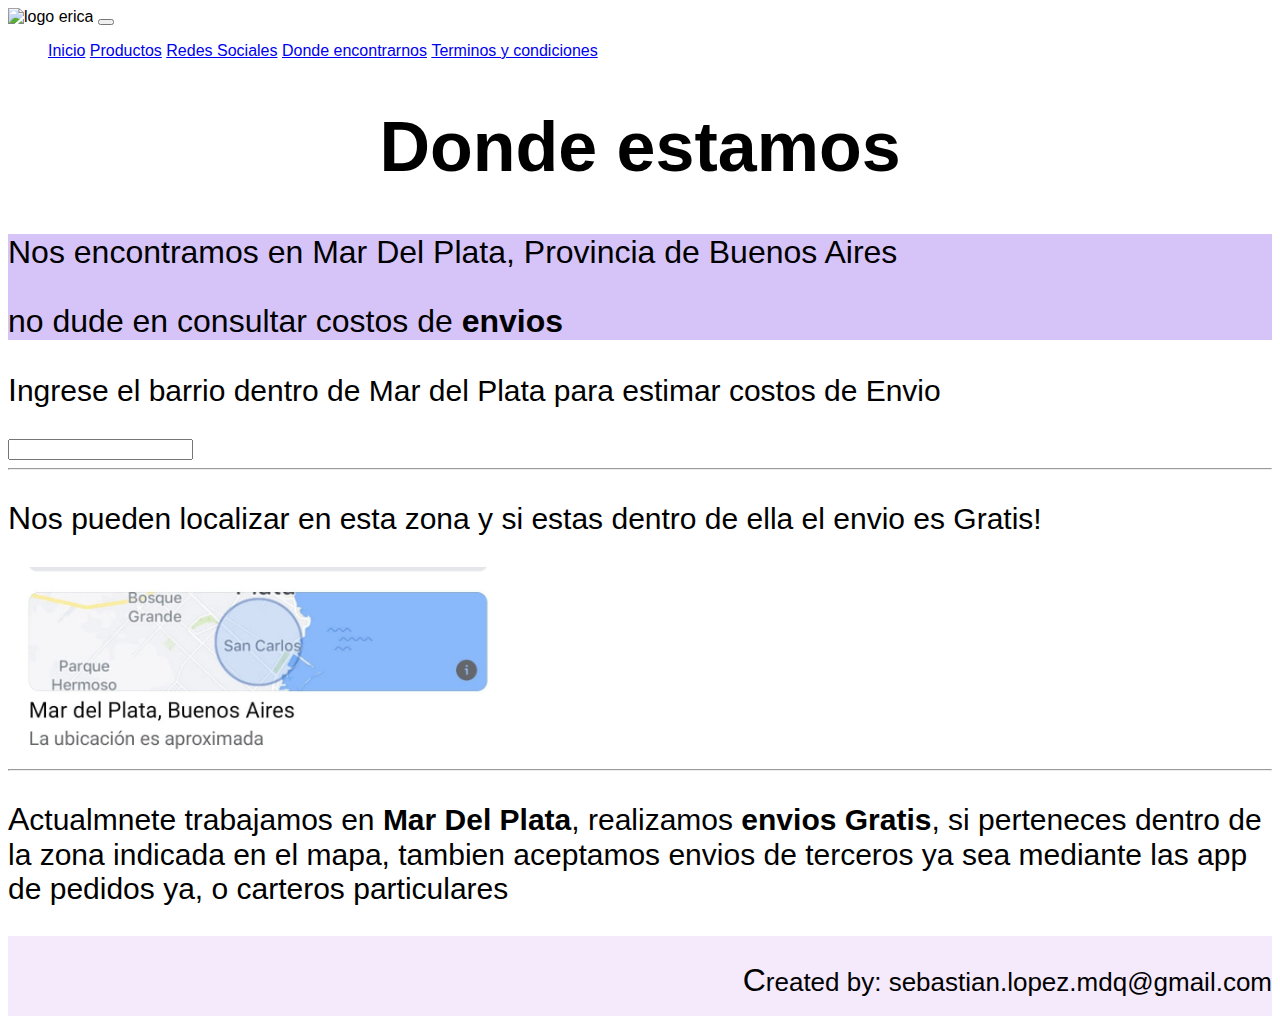
==== commit 3619f4a5: "Implementacion de sass2" ====
--- a/pages/maps.html
+++ b/pages/maps.html
@@ -8,7 +8,8 @@
     <link href="https://cdn.jsdelivr.net/npm/bootstrap@5.2.0/dist/css/bootstrap.min.css" rel="stylesheet"
         integrity="sha384-gH2yIJqKdNHPEq0n4Mqa/HGKIhSkIHeL5AyhkYV8i59U5AR6csBvApHHNl/vI1Bx" crossorigin="anonymous">
     <link rel="stylesheet" href="../CSS/style.css">
-    <title>Document</title>
+    <title>erica-creaciones-maps</title>
+    <meta name=”description” content="Las mejores sublimaciones que podras encontrar en Mar Del Plata">
 </head>
 
 <body class="body">
@@ -49,35 +50,25 @@
         <h1 class="titulo">Donde estamos</h1>
         <article>
             <div class="activo">
-                <p>PseudoElemento ----> (hacer click aqui)</p>
-                <p>PseudoElemento</p>
+                <p>Nos encontramos en Mar Del Plata, Provincia de Buenos Aires</p>
+                <p>no dude en consultar costos de <strong>envios</strong></p>
             </div>
-            <div>
-                <ul>
-                    <li>soy el uno</li>
-                    <li>soy el dos</li>
-                    <li>soy el tres</li>
-                    <li>soy el cuatro</li>
-                </ul>
-            </div>
-            <p>Fuera del PseudoElemento</p>
+            <p>Ingrese el barrio dentro de Mar del Plata para estimar costos de Envio</p>
             <input type="text" name="" id="">
         </article>
-        <div class="caja2">Cajita Loca</div>
+        <hr>
         <div>
             <p>Nos pueden localizar en esta zona y si estas dentro de ella el envio es Gratis!</p>
         </div>
-        <hr>
         <div>
             <article class="container-fluid">
                 <img class="mapa" src="../imagenes/ImagenMapa2.jpeg" alt="Imagen-mapa">
             </article>
         </div>
         <hr>
-        <p>Lorem ipsum dolor sit, amet consectetur adipisicing elit. Culpa quaerat officiis odio magnam quae
-            accusamus
-            quos excepturi adipisci, laboriosam nostrum, ea harum iure cum omnis eum recusandae corrupti repellendus
-            esse.</p>
+        <p>Actualmnete trabajamos en <strong>Mar Del Plata</strong>, realizamos <strong>envios Gratis</strong>, si
+            perteneces dentro de la zona indicada en el mapa, tambien aceptamos envios de terceros ya sea mediante las
+            app de pedidos ya, o carteros particulares </p>
 
     </main>
 
--- a/CSS/style.css
+++ b/CSS/style.css
@@ -1,65 +1,58 @@
 @import url("https://fonts.googleapis.com/css2?family=Edu+VIC+WA+NT+Beginner&display=swap");
 @import url("https://fonts.googleapis.com/css2?family=Edu+VIC+WA+NT+Beginner&family=Mochiy+Pop+One&display=swap");
-html {
-  font-family: "Gill Sans", "Gill Sans MT", Calibri, "Trebuchet MS", sans-serif;
-}
-
-article div > p {
-  font-size: 2rem;
-}
-
-li:first-child {
-  background-color: rgba(255, 0, 0, 0.422);
-  font-size: 2rem;
-}
-
-li:last-child {
-  background-color: rgba(52, 22, 247, 0.315);
-  font-size: 2rem;
-}
-
-li:nth-child(2) {
-  background-color: rgba(95, 197, 223, 0.438);
-  font-size: 2rem;
-}
-
-li:nth-child(3) {
-  background-color: rgba(95, 197, 223, 0.438);
-  font-size: 2rem;
-}
-
-li:nth-child(4) {
-  background-color: rgba(95, 197, 223, 0.438);
-  font-size: 2rem;
-}
-
-li::first-letter {
-  font-size: 2rem;
-  color: blue;
-}
-
-p::first-letter {
-  font-size: 2rem;
-}
-
-::marker {
-  background-color: blueviolet;
-}
-
-.espacio {
-  gap: 55px;
-}
-
-.activo {
-  background-color: rgba(125, 68, 232, 0.312);
-}
-
-input:focus {
-  border: 6px solid red;
-}
-
-.activo:active {
-  background-color: brown;
+.texto {
+  font-size: 40px;
+}
+
+.body {
+  background-image: url(../imagenes/Fondo.jpeg);
+  background-repeat: no-repeat;
+  background-position: center center;
+  background-size: cover;
+  font-family: sans-serif;
+}
+
+.link {
+  font-size: 21px;
+  height: 20px;
+  white-space: 25px;
+}
+.link:hover {
+  background-color: red;
+}
+
+h1 {
+  font-size: 70px;
+}
+
+h2 {
+  font-size: 50px;
+}
+
+p {
+  font-size: 30px;
+}
+
+form {
+  font-size: 25px;
+}
+
+ul li {
+  display: inline-block;
+}
+
+.barra {
+  display: flex;
+  flex-direction: row;
+  flex-wrap: wrap;
+  justify-content: space-evenly;
+  height: 30px;
+  border-style: dashed;
+  border-color: rgb(199, 151, 245);
+}
+
+.altura {
+  height: 100%;
 }
 
 .caja {
@@ -78,17 +71,8 @@
   margin-left: 25%;
   transition-duration: 0.5s;
 }
-
 .caja:hover {
   transform: scale(1.5);
-}
-
-.img-menu {
-  height: 55px;
-}
-
-.texto {
-  font-size: 40px;
 }
 
 .caja2 {
@@ -108,9 +92,13 @@
   margin-top: 150px;
   margin-left: 25%;
 }
-
 .caja2:hover {
   scale: 1.5;
+}
+
+.contenedor-redes {
+  display: flex;
+  justify-content: space-evenly;
 }
 
 .caja__publicidad {
@@ -129,7 +117,6 @@
   display: flex;
   justify-content: flex-end;
 }
-
 .caja__publicidad:hover {
   transform: scale(1.2);
   background-color: aqua;
@@ -138,7 +125,7 @@
 .caja__terminos {
   width: vw;
   height: 120px;
-  color: black;
+  color: rgb(239, 95, 95);
   border-color: rgb(0, 0, 0);
   border-width: 3px;
   border-style: dashed;
@@ -148,75 +135,9 @@
   margin-top: 50px;
 }
 
-.body {
-  background-image: url(../imagenes/Fondo.jpeg);
-  background-repeat: no-repeat;
-  background-position: center center;
-  background-size: cover;
-}
-
-.link {
-  font-size: 21px;
-  height: 20px;
-  white-space: 25px;
-}
-
-.link:hover {
-  background-color: rgb(203, 24, 248);
-}
-
-h1 {
-  font-size: 70px;
-}
-
-h2 {
-  font-size: 50px;
-}
-
-p {
-  font-size: 30px;
-}
-
-form {
-  font-size: 25px;
-}
-
-ul li {
-  display: inline-block;
-}
-
-.barra {
-  display: flex;
-  flex-direction: row;
-  flex-wrap: wrap;
-  justify-content: space-evenly;
-  height: 30px;
-  border-style: dashed;
-  border-color: rgb(199, 151, 245);
-}
-
-.altura {
-  height: 100%;
-}
-
-.card-body {
-  background-color: rgb(206, 167, 244);
-}
-
-.titulo {
-  display: flex;
-  justify-content: center;
-}
-
-.foto-logo {
-  background-image: url(./imagenes/logomejorado.png);
+.prod {
+  padding: 10px;
   height: 50px;
-  display: flex;
-  flex-direction: wrap;
-  height: 250px;
-  margin-left: 50%;
-  background-position: center center;
-  background: fixed;
 }
 
 .productos {
@@ -229,12 +150,14 @@
   border-width: 2px;
   border-style: dashed;
   border-color: rgb(199, 151, 245);
-  background-color: rgba(127, 255, 212, 0.355);
-}
-
-.prod {
-  padding: 10px;
-  height: 50px;
+}
+
+.card:hover {
+  transform: scale(1.2);
+}
+
+.card-body {
+  background-color: rgb(206, 167, 244);
 }
 
 .redes {
@@ -248,27 +171,13 @@
   column-gap: 20px;
 }
 
-.card:hover {
-  transform: scale(1.2);
-}
-
-.pie {
-  font-size: 20px;
-  text-align: right;
+.arregloimgredes {
+  width: 286px;
+  height: 280px;
 }
 
 .mapa {
   width: 500px;
-}
-
-.fote {
-  height: 70px;
-  background-color: rgba(232, 213, 249, 0.497);
-  text-align: right;
-}
-
-.fote p {
-  font-size: 20px;
 }
 
 @media (max-width: 1024px) {
@@ -290,41 +199,6 @@
   }
 }
 @media (max-width: 768px) {
-  h1 {
-    font-size: 40px;
-  }
-  h2 {
-    font-size: 30px;
-  }
-  p {
-    font-size: 20px;
-  }
-  .texto {
-    font-size: 20px;
-  }
-  .titulo {
-    font-size: 45px;
-  }
-  .barra {
-    display: grid;
-    grid-template-columns: 20% 20% 20% 20% 20%;
-    justify-content: space-around;
-    border-style: none;
-    gap: 5px;
-    padding: 30px;
-  }
-  .reparar {
-    display: flex;
-    height: 140px;
-  }
-  .link {
-    font-size: 19px;
-  }
-  .foto-logo {
-    justify-content: start;
-    height: 120px;
-    align-items: initial;
-  }
   .productos {
     font-size: 15px;
     display: flex;
@@ -342,9 +216,6 @@
     padding: 10px;
     height: 100px;
   }
-  p {
-    font-size: 17px;
-  }
   .tarjeta {
     font-size: 2rem;
     background-color: rgb(235, 190, 239);
@@ -369,20 +240,7 @@
     font-size: 18px;
   }
 }
-.fote p {
-  font-size: 13px;
-}
-
 @media (max-width: 476px) {
-  .link {
-    font-size: 10px;
-  }
-  .texto {
-    font-size: 16px;
-  }
-  p {
-    font-size: 13px;
-  }
   .instagram {
     font-size: 13px;
   }
@@ -394,12 +252,6 @@
   }
   .redes-tarjeta {
     font-size: 13px;
-  }
-  .titulo {
-    font-size: 40px;
-  }
-  h2 {
-    font-size: 15px;
   }
   .productos {
     overflow-y: scroll;
@@ -459,12 +311,161 @@
   .productos {
     font-size: 10px;
   }
+}
+.pie {
+  font-size: 20px;
+  text-align: right;
+}
+
+.fote {
+  height: 80px;
+  background-color: rgba(232, 213, 249, 0.497);
+  text-align: right;
+  display: flex;
+  justify-content: end;
+}
+.fote p {
+  font-size: 26px;
+}
+
+@media (max-width: 768px) {
+  .fote p {
+    font-size: 13px;
+  }
+}
+@media (max-width: 476px) {
+  .fote p {
+    font-size: 10px;
+  }
+}
+.titulo {
+  display: flex;
+  justify-content: center;
+}
+
+.centralo {
+  display: flex;
+  justify-content: center;
+  align-items: flex-end;
+}
+
+@media (min-width: 450px) {
+  .arregloimg {
+    width: 75vh;
+  }
+}
+html {
+  font-family: "Gill Sans", "Gill Sans MT", Calibri, "Trebuchet MS", sans-serif;
+}
+
+article div > p {
+  font-size: 2rem;
+}
+
+p::first-letter {
+  font-size: 2rem;
+}
+
+::marker {
+  background-color: blueviolet;
+}
+
+.espacio {
+  gap: 55px;
+}
+
+.activo {
+  background-color: rgba(125, 68, 232, 0.312);
+}
+.activo:active {
+  background-color: brown;
+}
+
+input:focus {
+  border: 6px solid red;
+}
+
+.img-menu {
+  height: 55px;
+}
+
+.foto-logo {
+  background-image: url(./imagenes/logomejorado.png);
+  height: 50px;
+  display: flex;
+  flex-direction: wrap;
+  height: 250px;
+  margin-left: 50%;
+  background-position: center center;
+  background: fixed;
+}
+
+.centrar {
+  justify-content: space-around;
+}
+
+@media (max-width: 768px) {
+  h1 {
+    font-size: 40px;
+  }
+  h2 {
+    font-size: 30px;
+  }
+  p {
+    font-size: 20px;
+  }
+  .texto {
+    font-size: 20px;
+  }
+  .titulo {
+    font-size: 45px;
+  }
+  .barra {
+    display: grid;
+    grid-template-columns: 20% 20% 20% 20% 20%;
+    justify-content: space-around;
+    border-style: none;
+    gap: 5px;
+    padding: 30px;
+  }
+  .reparar {
+    display: flex;
+    height: 140px;
+  }
+  .link {
+    font-size: 19px;
+  }
+  .foto-logo {
+    justify-content: start;
+    height: 120px;
+    align-items: initial;
+  }
+  p {
+    font-size: 17px;
+  }
+}
+@media (max-width: 476px) {
+  .link {
+    font-size: 12px;
+  }
+  .texto {
+    font-size: 20px;
+  }
+  p {
+    font-size: 13px;
+  }
+  .titulo {
+    font-size: 40px;
+  }
+  .subTitulo {
+    font-size: 35px;
+  }
+  h2 {
+    font-size: 15px;
+  }
   article div > p {
     font-size: 1rem;
   }
-  .fote p {
-    font-size: 10px;
-  }
 }
 
 /*# sourceMappingURL=style.css.map */
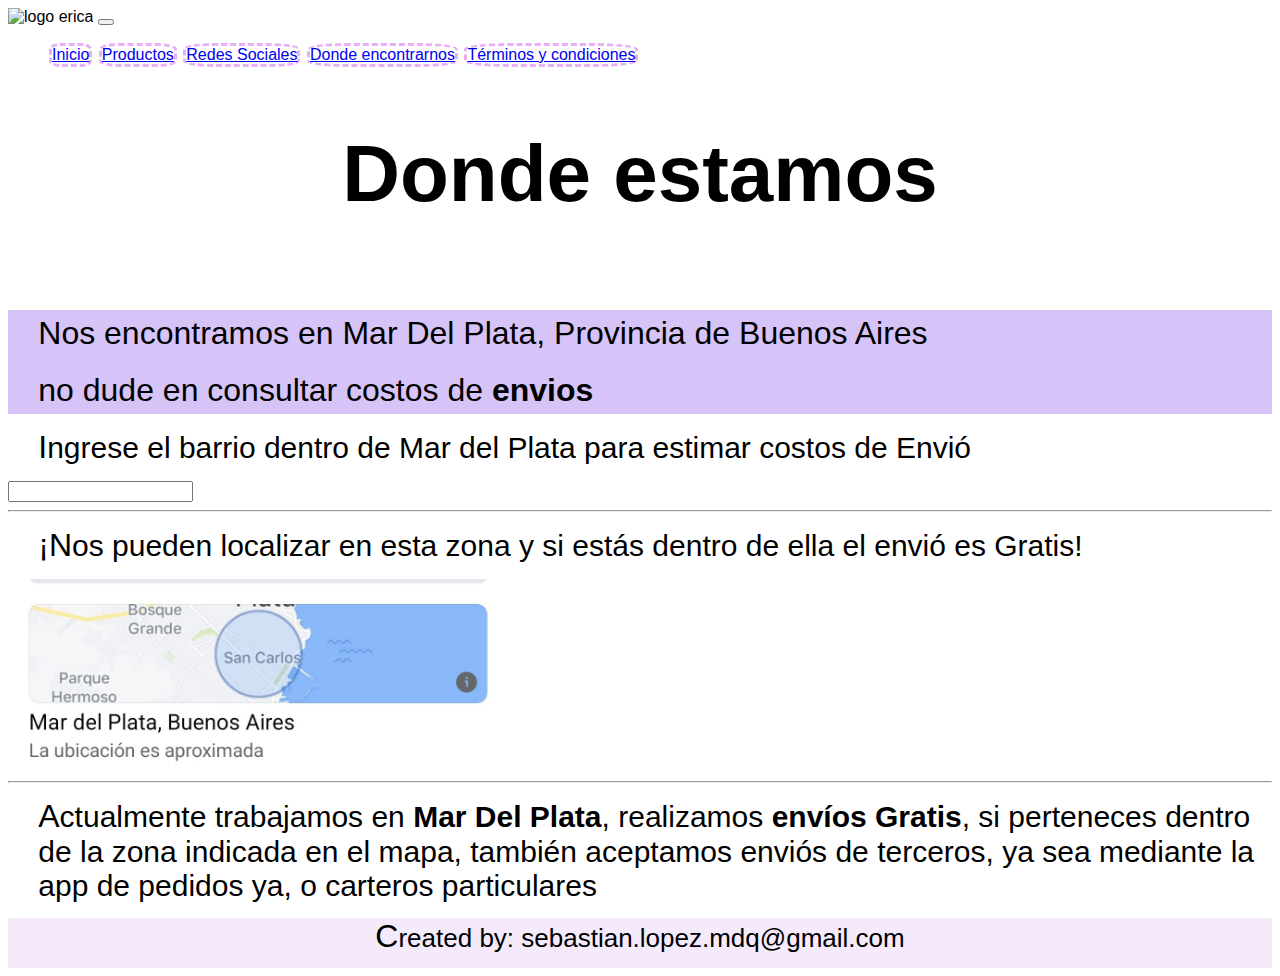
==== commit d822025f: "Mejoras esteticas" ====
--- a/pages/maps.html
+++ b/pages/maps.html
@@ -24,20 +24,20 @@
                     </button>
                     <div class="collapse navbar-collapse  " id="navbarNav1">
                         <ul class="navbar-nav mx-auto fs-5 text mx-auto ">
-                            <li class="nav-item border border-danger">
+                            <li class="nav-item edit-bordes">
                                 <a class="nav-link active" aria-current="page" href="../index.html">Inicio</a>
                             </li>
-                            <li class="nav-item border border-danger">
+                            <li class="nav-item edit-bordes">
                                 <a class="nav-link" href="./productos.html">Productos</a>
                             </li>
-                            <li class="nav-item border border-danger">
+                            <li class="nav-item edit-bordes">
                                 <a class="nav-link" href="./redes.html">Redes Sociales</a>
                             </li>
-                            <li class="nav-item border border-danger">
+                            <li class="nav-item edit-bordes">
                                 <a class="nav-link" href="./maps.html">Donde encontrarnos</a>
                             </li>
-                            <li class="nav-item border border-danger">
-                                <a class="nav-link" href="./terminos.html">Terminos y condiciones</a>
+                            <li class="nav-item edit-bordes">
+                                <a class="nav-link" href="./terminos.html">Términos y condiciones</a>
                             </li>
                         </ul>
                     </div>
@@ -53,12 +53,12 @@
                 <p>Nos encontramos en Mar Del Plata, Provincia de Buenos Aires</p>
                 <p>no dude en consultar costos de <strong>envios</strong></p>
             </div>
-            <p>Ingrese el barrio dentro de Mar del Plata para estimar costos de Envio</p>
+            <p>Ingrese el barrio dentro de Mar del Plata para estimar costos de Envió</p>
             <input type="text" name="" id="">
         </article>
         <hr>
         <div>
-            <p>Nos pueden localizar en esta zona y si estas dentro de ella el envio es Gratis!</p>
+            <p>¡Nos pueden localizar en esta zona y si estás dentro de ella el envió es Gratis!</p>
         </div>
         <div>
             <article class="container-fluid">
@@ -66,8 +66,8 @@
             </article>
         </div>
         <hr>
-        <p>Actualmnete trabajamos en <strong>Mar Del Plata</strong>, realizamos <strong>envios Gratis</strong>, si
-            perteneces dentro de la zona indicada en el mapa, tambien aceptamos envios de terceros ya sea mediante las
+        <p>Actualmente trabajamos en <strong>Mar Del Plata</strong>, realizamos <strong>envíos Gratis</strong>, si
+            perteneces dentro de la zona indicada en el mapa, también aceptamos enviós de terceros, ya sea mediante la
             app de pedidos ya, o carteros particulares </p>
 
     </main>
--- a/CSS/style.css
+++ b/CSS/style.css
@@ -18,23 +18,34 @@
   white-space: 25px;
 }
 .link:hover {
-  background-color: red;
+  background-color: rgb(234, 175, 247);
 }
 
 h1 {
-  font-size: 70px;
+  font-size: 80px;
+  margin-top: 60px;
+  margin-bottom: 90px;
 }
 
 h2 {
-  font-size: 50px;
+  font-size: 65px;
+  margin-top: 60px;
+  margin-bottom: 90px;
+  margin-left: 2%;
 }
 
 p {
   font-size: 30px;
+  padding: 5px;
+  margin-top: 10px;
+  margin-bottom: 10px;
+  margin-left: 2%;
 }
 
 form {
   font-size: 25px;
+  display: flex;
+  justify-content: center;
 }
 
 ul li {
@@ -126,11 +137,9 @@
   width: vw;
   height: 120px;
   color: rgb(239, 95, 95);
-  border-color: rgb(0, 0, 0);
-  border-width: 3px;
+  border-color: rgb(218, 184, 244);
   border-style: dashed;
   font-size: 27.5px;
-  overflow-x: scroll;
   /* resumen valido border: 3px solid red;*/
   margin-top: 50px;
 }
@@ -318,14 +327,16 @@
 }
 
 .fote {
-  height: 80px;
+  height: 50px;
   background-color: rgba(232, 213, 249, 0.497);
-  text-align: right;
-  display: flex;
-  justify-content: end;
+  text-align: center;
+  display: flex;
+  justify-content: center;
 }
 .fote p {
   font-size: 26px;
+  padding: 0%;
+  margin: 0%;
 }
 
 @media (max-width: 768px) {
@@ -335,7 +346,7 @@
 }
 @media (max-width: 476px) {
   .fote p {
-    font-size: 10px;
+    font-size: 16px;
   }
 }
 .titulo {
@@ -347,6 +358,13 @@
   display: flex;
   justify-content: center;
   align-items: flex-end;
+}
+
+.edit-bordes {
+  border-style: dashed;
+  border-color: rgb(234, 175, 247);
+  border-radius: 25%;
+  margin: 1px;
 }
 
 @media (min-width: 450px) {
@@ -367,7 +385,7 @@
 }
 
 ::marker {
-  background-color: blueviolet;
+  background-color: rgba(205, 147, 249, 0.876);
 }
 
 .espacio {
@@ -378,11 +396,11 @@
   background-color: rgba(125, 68, 232, 0.312);
 }
 .activo:active {
-  background-color: brown;
+  background-color: rgba(205, 147, 249, 0.876);
 }
 
 input:focus {
-  border: 6px solid red;
+  border: 6px solid rgba(205, 147, 249, 0.876);
 }
 
 .img-menu {
@@ -412,7 +430,7 @@
     font-size: 30px;
   }
   p {
-    font-size: 20px;
+    font-size: 25px;
   }
   .texto {
     font-size: 20px;
@@ -433,26 +451,23 @@
     height: 140px;
   }
   .link {
-    font-size: 19px;
+    font-size: 25px;
   }
   .foto-logo {
     justify-content: start;
     height: 120px;
     align-items: initial;
   }
-  p {
-    font-size: 17px;
-  }
 }
 @media (max-width: 476px) {
   .link {
-    font-size: 12px;
+    font-size: 18px;
   }
   .texto {
     font-size: 20px;
   }
   p {
-    font-size: 13px;
+    font-size: 18px;
   }
   .titulo {
     font-size: 40px;
@@ -461,7 +476,7 @@
     font-size: 35px;
   }
   h2 {
-    font-size: 15px;
+    font-size: 22px;
   }
   article div > p {
     font-size: 1rem;
